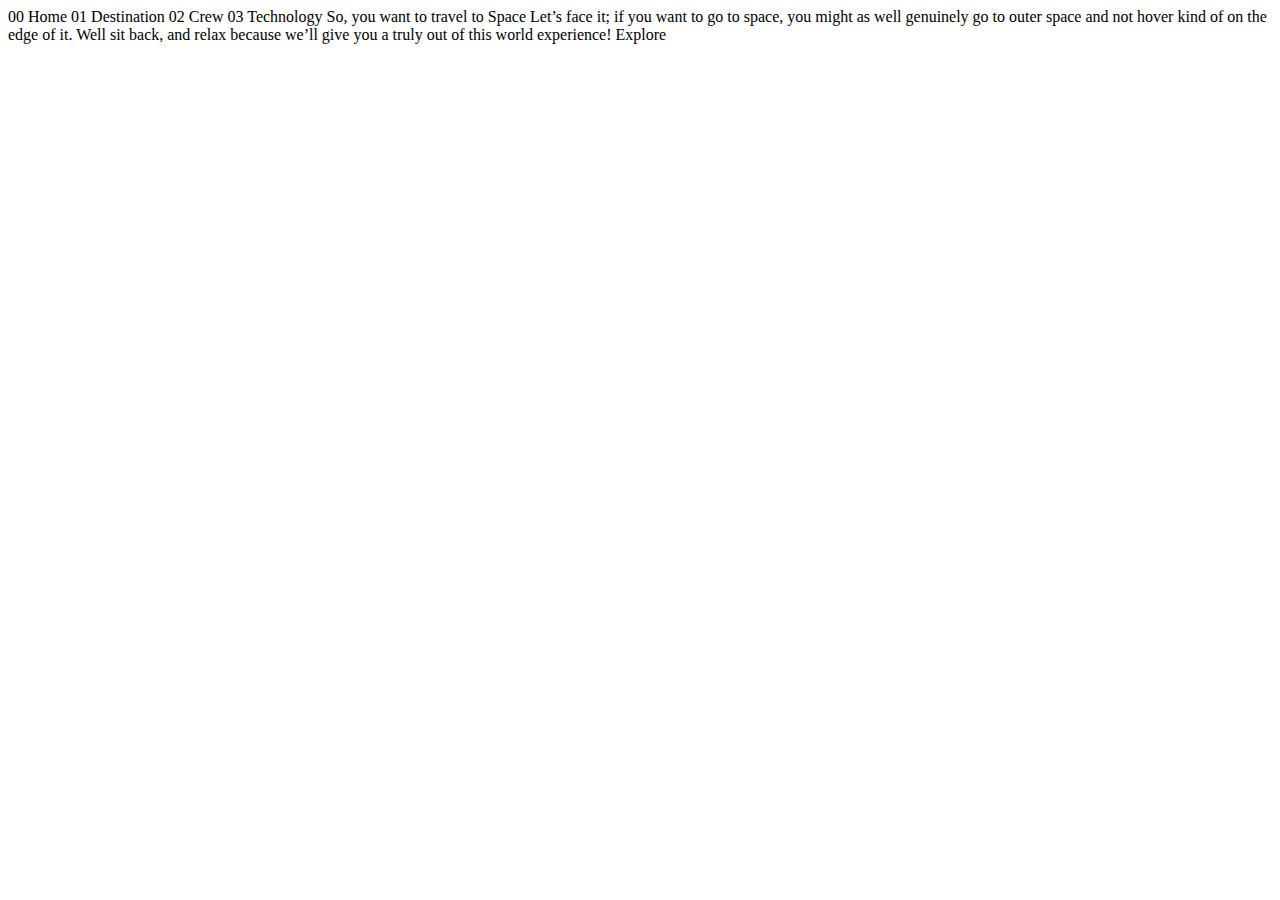
==== starter-code/index.html @ 518212a7 "Initial commit" ====
<!DOCTYPE html>
<html lang="en">
<head>
  <meta charset="UTF-8">
  <meta name="viewport" content="width=device-width, initial-scale=1.0">

  <link rel="icon" type="image/png" sizes="32x32" href="./assets/favicon-32x32.png">
  
  <title>Frontend Mentor | Space tourism website</title>
</head>
<body>

  00 Home
  01 Destination
  02 Crew
  03 Technology

  So, you want to travel to
  Space
  Let’s face it; if you want to go to space, you might as well genuinely go to 
  outer space and not hover kind of on the edge of it. Well sit back, and relax 
  because we’ll give you a truly out of this world experience!

  Explore

</body>
</html>
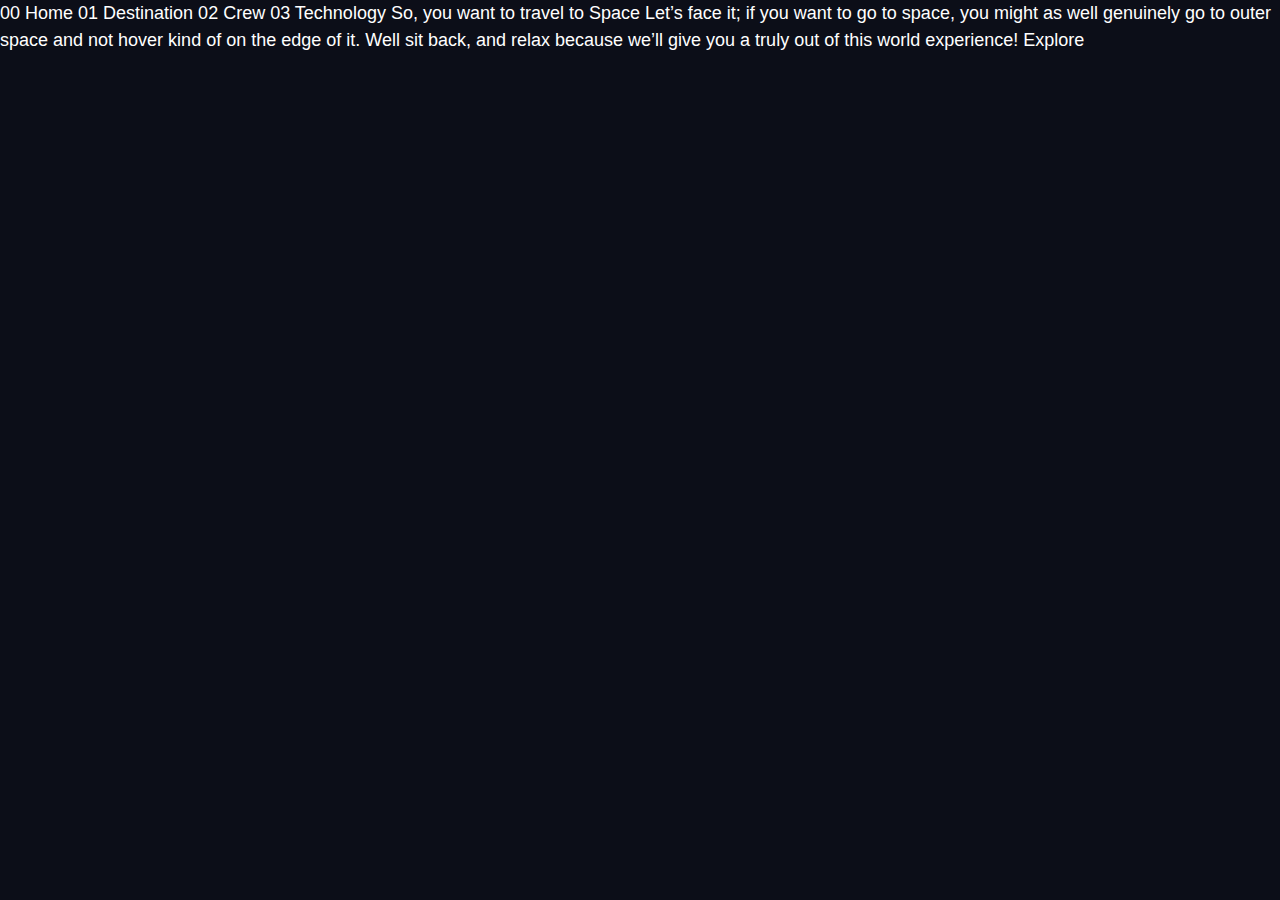
==== commit a3d64b59: "first day!" ====
--- a/starter-code/index.html
+++ b/starter-code/index.html
@@ -1,27 +1,24 @@
 <!DOCTYPE html>
 <html lang="en">
-<head>
-  <meta charset="UTF-8">
-  <meta name="viewport" content="width=device-width, initial-scale=1.0">
+  <head>
+    <meta charset="UTF-8" />
+    <meta name="viewport" content="width=device-width, initial-scale=1.0" />
 
-  <link rel="icon" type="image/png" sizes="32x32" href="./assets/favicon-32x32.png">
-  
-  <title>Frontend Mentor | Space tourism website</title>
-</head>
-<body>
+    <link rel="stylesheet" href="./index.css" />
 
-  00 Home
-  01 Destination
-  02 Crew
-  03 Technology
+    <link
+      rel="icon"
+      type="image/png"
+      sizes="32x32"
+      href="./assets/favicon-32x32.png"
+    />
 
-  So, you want to travel to
-  Space
-  Let’s face it; if you want to go to space, you might as well genuinely go to 
-  outer space and not hover kind of on the edge of it. Well sit back, and relax 
-  because we’ll give you a truly out of this world experience!
-
-  Explore
-
-</body>
-</html>+    <title>Frontend Mentor | Space tourism website</title>
+  </head>
+  <body>
+    00 Home 01 Destination 02 Crew 03 Technology So, you want to travel to Space
+    Let’s face it; if you want to go to space, you might as well genuinely go to
+    outer space and not hover kind of on the edge of it. Well sit back, and
+    relax because we’ll give you a truly out of this world experience! Explore
+  </body>
+</html>
--- a/starter-code/index.css
+++ b/starter-code/index.css
@@ -0,0 +1,216 @@
+/* --------------- */
+/* Custom properties           */
+/* --------------- */
+
+:root {
+  /* colors */
+  --clr-dark: hsl(230 35% 7%);
+  --clr-light: hsl(231 77% 90%);
+  --clr-white: hsl(0 0% 100%);
+
+  /* font-sizes */
+  --fs-900: 9.375rem;
+  --fs-800: 6.25rem;
+  --fs-700: 3.5rem;
+  --fs-600: 2rem;
+  --fs-500: 1.75rem;
+  --fs-400: 1.125rem;
+  --fs-300: 1rem;
+  --fs-200: 0.875rem;
+
+  /* font-families */
+  --ff-serif: "Ballefair", serif;
+  --ff-sans-cond: "Barlow", sans-serif;
+  --ff-sans-normal: "Barlow", sans-serif;
+}
+
+/* --------------- */
+/* Reset           */
+/* --------------- */
+
+/* Box sizing */
+*,
+*::before,
+*::after {
+  box-sizing: border-box;
+}
+
+/* Reset margins */
+
+body,
+h1,
+h2,
+h3,
+h4,
+h5,
+p,
+figure,
+picture {
+  margin: 0;
+}
+
+h1,
+h2,
+h3,
+h4,
+h5,
+h6,
+p {
+  font-weight: 400;
+}
+
+/* set up the body */
+
+body {
+  font-family: var(--ff-sans-normal);
+  font-size: var(--fs-400);
+  color: var(--clr-white);
+  background-color: var(--clr-dark);
+  line-height: 1.5;
+  min-height: 100vh;
+}
+
+/*  images */
+
+img,
+picture {
+  max-width: 100%;
+  display: block;
+}
+
+/* form elements */
+
+input,
+button,
+textarea,
+select {
+  font: inherit;
+}
+
+/* remove animation with people who've turned them off */
+
+@media (prefers-reduced-motion: reduce) {
+  *,
+  *::before,
+  *::after {
+    animation-duration: 0.01ms !important;
+    animation-iteration-count: 1 !important;
+    transition-duration: 0.01ms !important;
+    scroll-behavior: auto !important;
+  }
+}
+
+/* --------------- */
+/* Utility classes           */
+/* --------------- */
+
+.flex {
+  display: flex;
+  gap: var(--gap, 1rem);
+}
+
+.grid {
+  display: grid;
+  gap: var(--gap, 1rem);
+}
+
+.container {
+  padding-inline: 2em;
+  margin-inline: auto;
+  max-width: 80rem;
+}
+
+.sr-only {
+  position: absolute;
+  width: 1px;
+  height: 1px;
+  padding: 0;
+  margin: -1px;
+  overflow: hidden;
+  clip: rect(0, 0, 0, 0);
+  white-space: nowrap; /*added line*/
+  border: 0;
+}
+/* colors */
+
+.bg-dark {
+  background-color: var(--clr-dark);
+}
+
+.bg-accent {
+  background-color: var(--clr-light);
+}
+
+.bg-white {
+  background-color: var(--clr-white);
+}
+
+.text-dark {
+  color: var(--clr-dark);
+}
+
+.text-accent {
+  color: var(--clr-light);
+}
+
+.text-white {
+  color: var(--clr-white);
+}
+
+/* typography */
+
+.ff-serif {
+  font-family: var(--ff-serif);
+}
+.ff-sans-cond {
+  font-family: var(--ff-sans-cond);
+}
+.ff-sans-normal {
+  font-family: var(--ff-sans-normal);
+}
+
+.letter-spacing-1 {
+  letter-spacing: 4.75px;
+}
+.letter-spacing-2 {
+  letter-spacing: 2.7px;
+}
+.letter-spacing-3 {
+  letter-spacing: 2.35px;
+}
+
+.uppercase {
+  text-transform: uppercase;
+}
+
+.fs-900 {
+  font-size: var(--fs-900);
+}
+.fs-800 {
+  font-size: var(--fs-800);
+}
+.fs-700 {
+  font-size: var(--fs-700);
+}
+.fs-600 {
+  font-size: var(--fs-600);
+}
+.fs-500 {
+  font-size: var(--fs-500);
+}
+.fs-400 {
+  font-size: var(--fs-400);
+}
+.fs-300 {
+  font-size: var(--fs-300);
+}
+.fs-200 {
+  font-size: var(--fs-200);
+}
+
+.fs-900,
+.fs-800,
+.fs-700,
+.fs-600 {
+  line-height: 1.1;
+}
